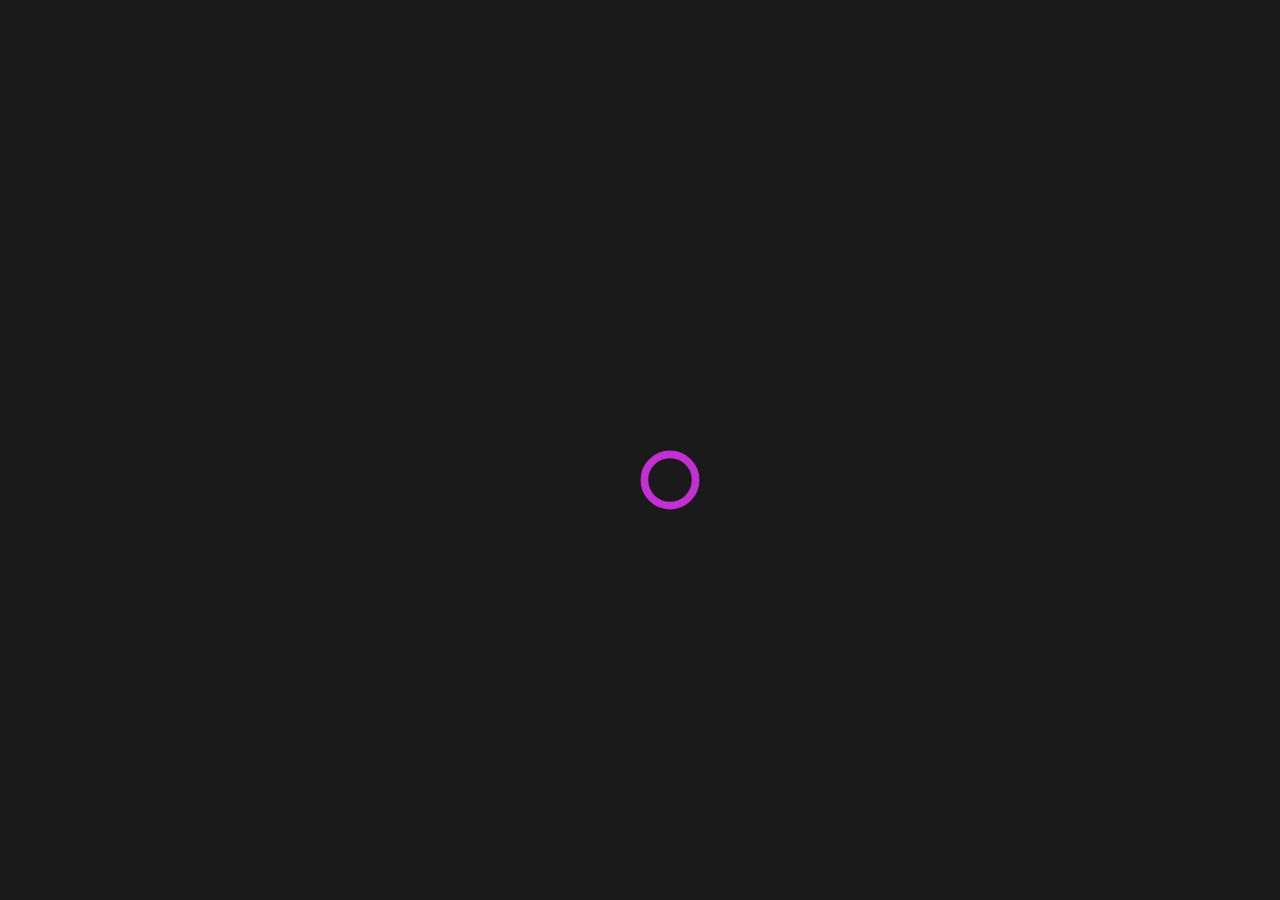
==== index.html @ 664de67a "first commit" ====
<!DOCTYPE html>
<html lang="en">
<head>
    <meta charset="UTF-8">
    <meta http-equiv="X-UA-Compatible" content="IE=edge">
    <meta name="viewport" content="width=device-width, initial-scale=1.0">
    <title>Loader</title>
    <style>
        body{
            margin: 0;
            display: grid;
            place-items: center;
            background: #1a1a1a;
        }
 
        html, body{ height: 100%;}

        @keyframes spin{
            100%{
                rotate: 360deg;
            }
        }

        svg{
            width: 5vw;
            height: 10vw;
            animation: spin 1s linear infinite;
            position: relative;
            left: 30px;
            top: 30px;
        }

        @keyframes dash {
            0%{
                stroke-dasharray: 1, 150;
                stroke-dashoffset: 0%;
            }
            50% {
                stroke-dasharray: 90, 150;
                stroke-dashoffset: -35;
            }
            100% {
                stroke-dasharray: 90, 150;
                stroke-dashoffset: -124;
            }
        }

        circle {
            fill: none;
            stroke: #c22fd2;
            stroke-width: 6px;
            stroke-linecap: round;
            animation: dash 2.5s ease-in-out infinite;
        
        }
    </style>
</head>
<body>
    <svg viewBox="0 0 50 50">
        <circle cx="25" cy="25" r="20"></circle>
    </svg>
</body>
</html>
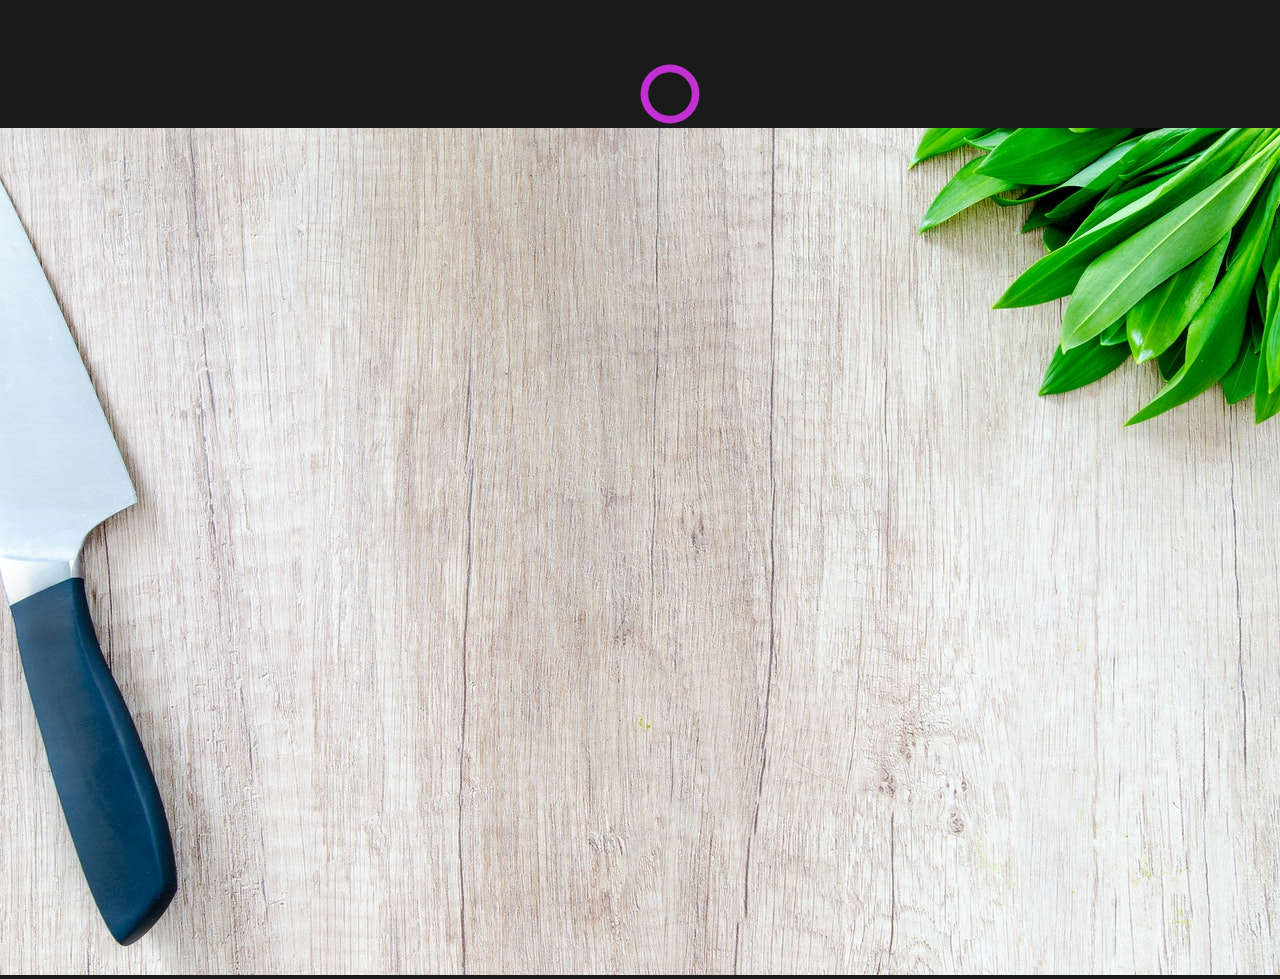
==== commit 9fb7148b: "image upload" ====
--- a/index.html
+++ b/index.html
@@ -59,5 +59,8 @@
     <svg viewBox="0 0 50 50">
         <circle cx="25" cy="25" r="20"></circle>
     </svg>
+    <div class="img">
+        <img src="./popular-bg.jpg" alt="">
+    </div>
 </body>
 </html>